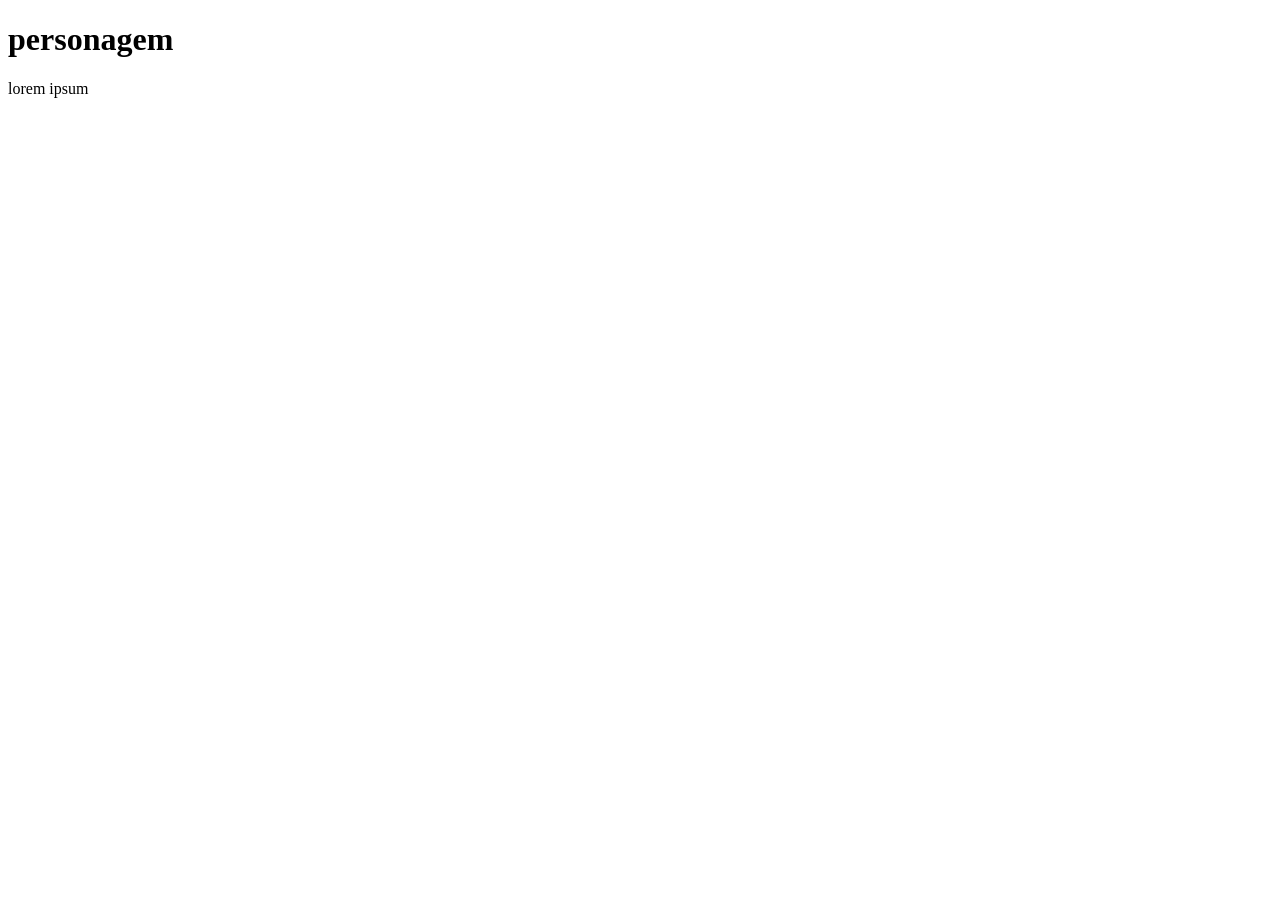
==== projeto.1/Index.html @ 38a2e173 "hj eu aprendi um bagulho legal" ====
<!DOCTYPE html>
<html lang="pt-BR">
<head>
    <meta charset="UTF-8">
    <title>personagem</title>
</head>
<body>

    <header>
        <h1>personagem</h1>
    </header>

    <main>
        
    </main>
    
    <footer>
        lorem ipsum
    </footer>
</body>
</html>
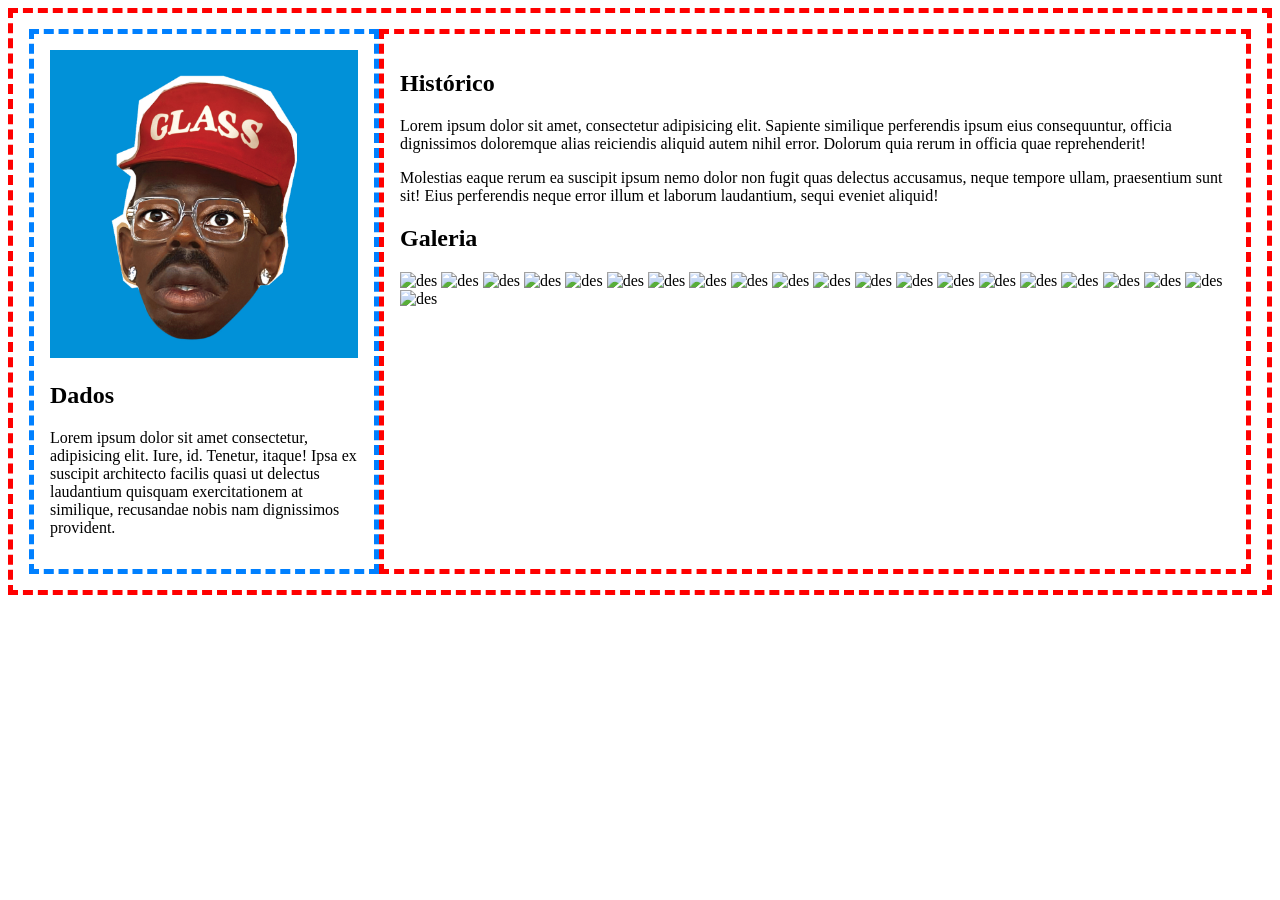
==== commit 7daf89db: "hj foi legal, coloquei o tyler de foto" ====
--- a/projeto.1/Index.html
+++ b/projeto.1/Index.html
@@ -1,21 +1,88 @@
 <!DOCTYPE html>
 <html lang="pt-BR">
+
 <head>
-    <meta charset="UTF-8">
-    <title>personagem</title>
+  <title>Perfil</title>
+  <style>
+
+    main {
+      border: 5px dashed rgb(255, 0, 0);
+      padding: 1em;
+      display: grid;
+      grid-template-columns: 350px 1fr;
+    }
+
+    main aside {
+      border: 5px dashed rgb(0, 128, 255);
+      padding: 1em;
+    }
+
+    main aside .thumb img {
+      width: 100%;
+    }
+
+    main > section {
+      border: 5px dashed rgb(255, 0, 0);
+      padding: 1em;
+    }
+  </style>
 </head>
+
 <body>
 
-    <header>
-        <h1>personagem</h1>
-    </header>
+  <main>
+    <aside>
+      <div class="thumb">
+        <img src="image.png" alt="foto do Jake da hora de aventura andando de sk8">
+      </div>
+      <section>
+        <h2>Dados</h2>
+        <p>
+          Lorem ipsum dolor sit amet consectetur, adipisicing elit. Iure, id. Tenetur, itaque! Ipsa ex suscipit
+          architecto facilis quasi ut delectus laudantium quisquam exercitationem at similique, recusandae nobis nam
+          dignissimos provident.
+        </p>
+      </section>
+    </aside>
+    <section>
+      <h2>Histórico</h2>
+      <p>
+        Lorem ipsum dolor sit amet, consectetur adipisicing elit. Sapiente similique perferendis ipsum eius
+        consequuntur, officia dignissimos doloremque alias reiciendis aliquid autem nihil error. Dolorum quia rerum in
+        officia quae reprehenderit!
+      </p>
+      <p>
+        Molestias eaque rerum ea suscipit ipsum nemo dolor non fugit quas delectus accusamus, neque tempore ullam,
+        praesentium sunt sit! Eius perferendis neque error illum et laborum laudantium, sequi eveniet aliquid!
+      </p>
 
-    <main>
-        
-    </main>
-    
-    <footer>
-        lorem ipsum
-    </footer>
+      <h2>Galeria</h2>
+      <div class="galeria">
+        <img src="https://picsum.photos/200/300?1" alt="des" title="título">
+        <img src="https://picsum.photos/200/300?2" alt="des" title="título">
+        <img src="https://picsum.photos/200/300?3" alt="des" title="título">
+        <img src="https://picsum.photos/200/300?4" alt="des" title="título">
+        <img src="https://picsum.photos/200/300?5" alt="des" title="título">
+        <img src="https://picsum.photos/200/300?6" alt="des" title="título">
+        <img src="https://picsum.photos/200/300?7" alt="des" title="título">
+        <img src="https://picsum.photos/200/300?8" alt="des" title="título">
+        <img src="https://picsum.photos/200/300?9" alt="des" title="título">
+        <img src="https://picsum.photos/200/300?10" alt="des" title="título">
+        <img src="https://picsum.photos/200/300?11" alt="des" title="título">
+        <img src="https://picsum.photos/200/300?12" alt="des" title="título">
+        <img src="https://picsum.photos/200/300?13" alt="des" title="título">
+        <img src="https://picsum.photos/200/300?14" alt="des" title="título">
+        <img src="https://picsum.photos/200/300?15" alt="des" title="título">
+        <img src="https://picsum.photos/200/300?16" alt="des" title="título">
+        <img src="https://picsum.photos/200/300?17" alt="des" title="título">
+        <img src="https://picsum.photos/200/300?18" alt="des" title="título">
+        <img src="https://picsum.photos/200/300?19" alt="des" title="título">
+        <img src="https://picsum.photos/200/300?20" alt="des" title="título">
+        <img src="https://picsum.photos/200/300?21" alt="des" title="título">
+      </div>
+    </section>
+  </main>
+
 </body>
+
 </html>
